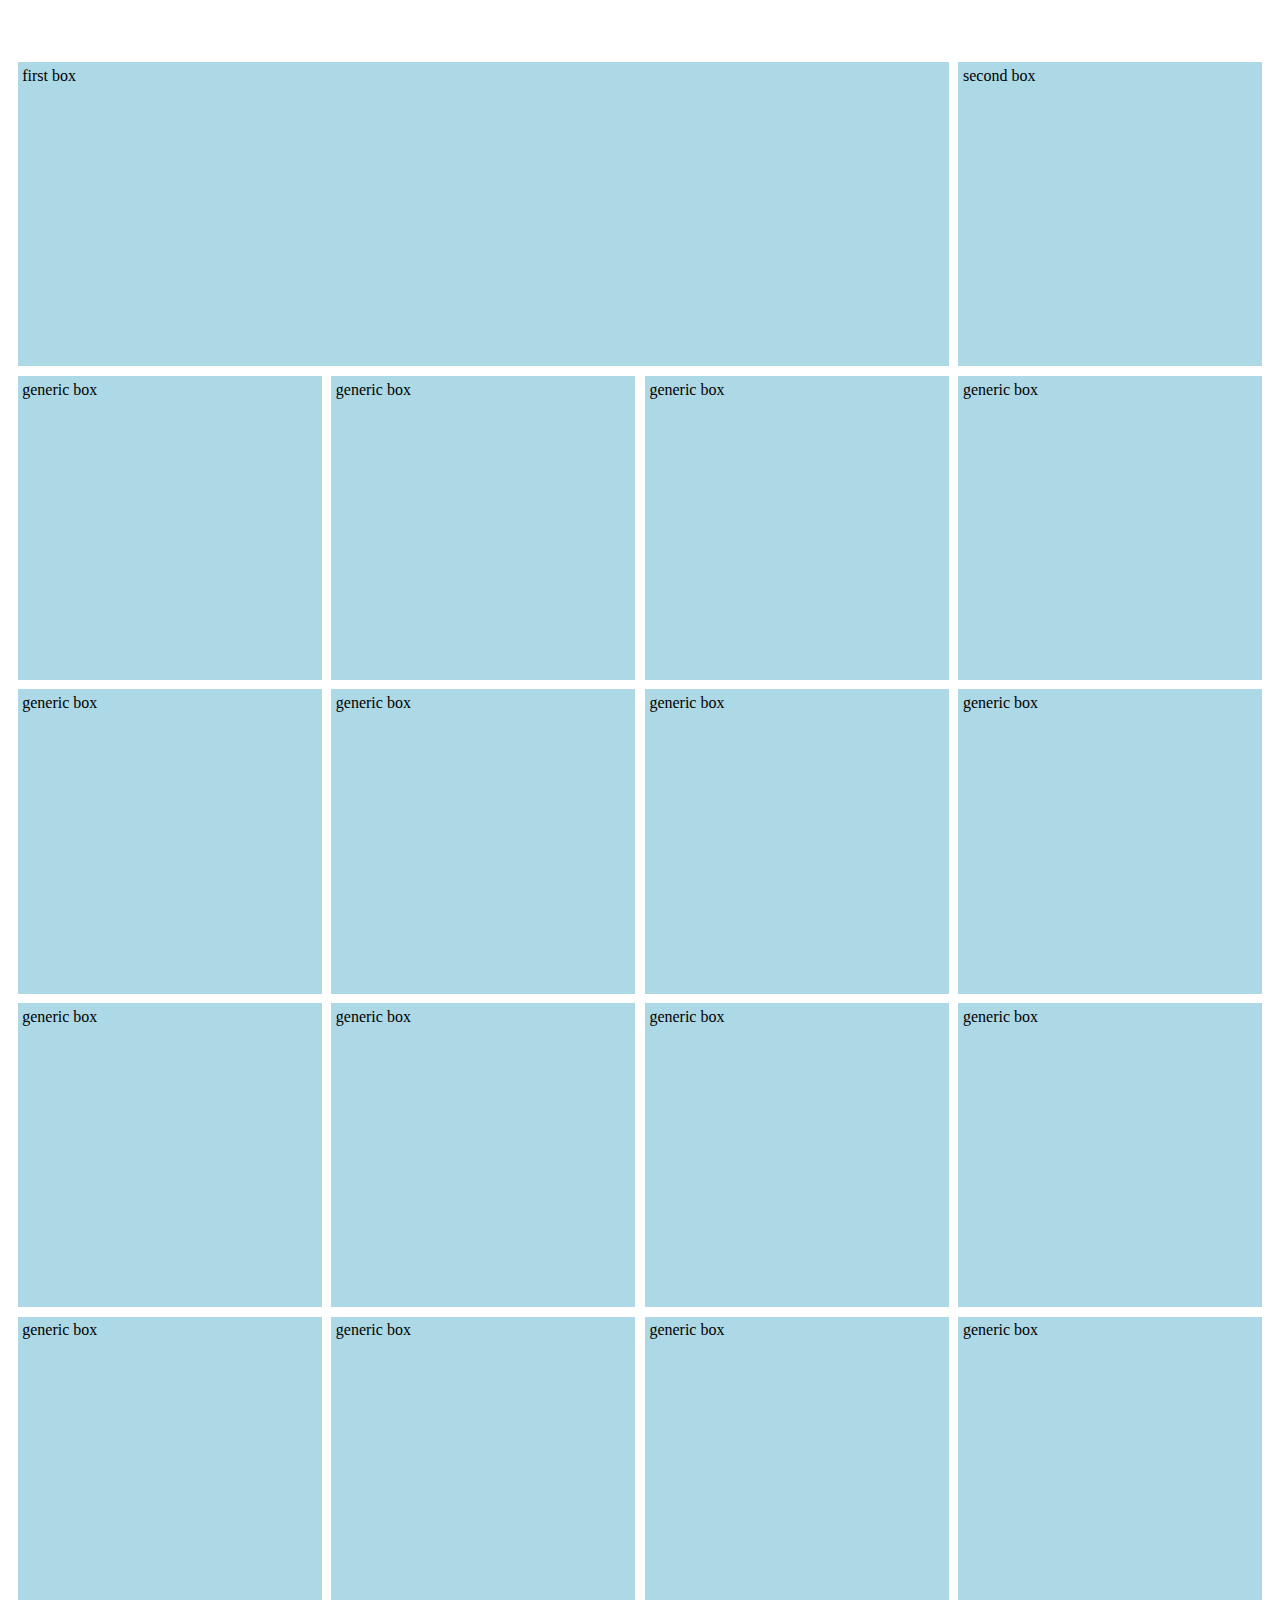
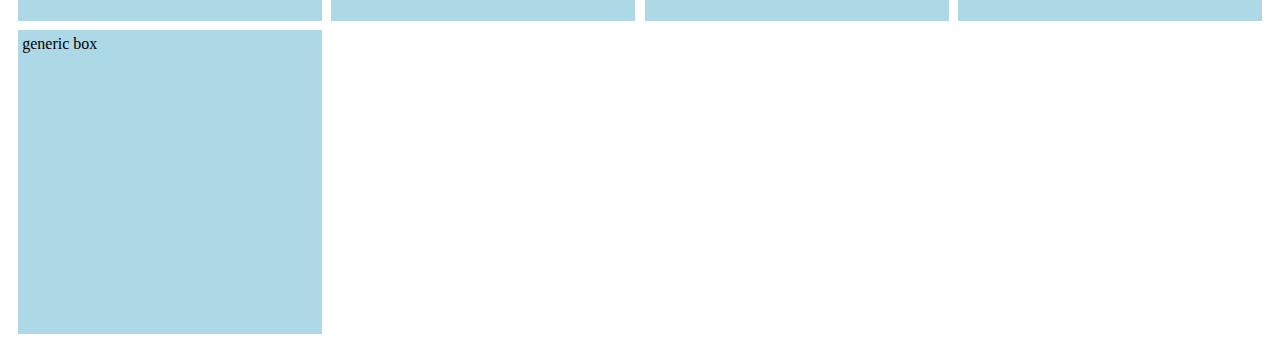
==== index.html @ cf8d566f "toolbar2" ====
<!DOCTYPE HTML>
<html lang="en-US">
<head>
<meta name="viewport" content="width=device-width, initial-scale=1">
  <meta charset="UTF-8">
  <title>Demo box</title>
  <link rel="stylesheet" href="css/normalize.css">
   <link rel="stylesheet" href="css/layout.css">
   <link rel="stylesheet" href="css/style.css">
   <link rel="stylesheet" href="css/wip.css">
  
  <!-- Enable media queries for old IE -->
  <!--[if lt IE 9]>
	<script src="http://css3-mediaqueries-js.googlecode.com/svn/trunk/css3-mediaqueries.js"></script>
  <![endif]-->
  
</head>
<body>

<div id="layout_wrap">
    
    <div class="layout_box layout_first">
      <div class="layout_content">
        first box
      </div>
    </div>
    
    <div class="layout_box layout_second">
      <div class="layout_content">
        second box
      </div>
    </div>
    
    <div class="layout_box">
      <div class="layout_content">
        generic box
      </div>
    </div>
    
    <div class="layout_box">
      <div class="layout_content">
        generic box
      </div>
    </div>
    
    <div class="layout_box">
      <div class="layout_content">
        generic box
      </div>
    </div>
    
    <div class="layout_box">
      <div class="layout_content">
        generic box
      </div>
    </div>
    
    <div class="layout_box">
      <div class="layout_content">
        generic box
      </div>
    </div>
    
    <div class="layout_box">
      <div class="layout_content">
        generic box
      </div>
    </div>
    
    <div class="layout_box">
      <div class="layout_content">
        generic box
      </div>
    </div>
    
    <div class="layout_box">
      <div class="layout_content">
        generic box
      </div>
    </div>
    
    <div class="layout_box">
      <div class="layout_content">
        generic box
      </div>
    </div>
    
    <div class="layout_box">
      <div class="layout_content">
        generic box
      </div>
    </div>
    
    <div class="layout_box">
      <div class="layout_content">
        generic box
      </div>
    </div>
    
    <div class="layout_box">
      <div class="layout_content">
        generic box
      </div>
    </div>
    
    <div class="layout_box">
      <div class="layout_content">
        generic box
      </div>
    </div>
    
    <div class="layout_box">
      <div class="layout_content">
        generic box
      </div>
    </div>
    
    <div class="layout_box">
      <div class="layout_content">
        generic box
      </div>
    </div>
    
    <div class="layout_box">
      <div class="layout_content">
        generic box
      </div>
    </div>
    
    <div class="layout_box">
      <div class="layout_content">
        generic box
      </div>
    </div>
    

</div>

  
</body>
</html>
---- css/layout.css ----
/*
1. Universal rules for layout elements.
2. 1-tile setup.
3. 2-tile setup.
4. 3-tile setup.
5. 4-tile setup.
6. 5-tile setup.
*/

/*  
1. Universal rules
*/
/*
#layout_wrapper { /* This is main wrapper for the layout. */
/*	overflow: hidden;
}
*/
body {
	min-width : 200px;
	max-width : 2500px;	
	margin-left : auto;
	margin-right : auto;
	
}

.layout_box {
	float : left;
	position : relative;
	overflow: hidden;
}
.layout_content {
	position : absolute;
	left : 0px;
    right : 0px;
    top : 0px;
    bottom : 0px;
} 

#layout_wrap_toolbar {
    width : 100%;
    min-width : 200px;
    position : fixed;
    top : 0px; 
}
.layout_toolbar_content {
	position : absolute;
	left : 0px;
    right : 0px;
    top : 0px;
    bottom : 0px;
} 


/* 
2. 1-tile setups.
*/
@media only screen and (max-width : 199px) {
	* {
		display: none;
	}
}
@media only screen and (min-width : 200px) and (max-width : 299px) {	
	.layout_box {
		width : 100%;
		padding-bottom: 100%;
	}
	/* .layout_first is displayed without special rules. */
    .layout_second {
	    display: none;
    }
    .layout_content {
    	margin-bottom : 0.5%;
    	padding : 0.5%;
	}
	#layout_wrap {
		margin : 11.5% 0%;
	}
	#layout_wrap_toolbar {
    	padding-bottom : 11%; 
    	
	}
}

/*  
3. 2-tile setup.
*/
@media only screen and (min-width : 300px) and (max-width : 499px) {
	.layout_box {
		width : 50%;
		padding-bottom: 50%;
	}
	.layout_first {
        width: 100%!important;
    }
    .layout_second {
	    display: none;
    } 
    .layout_content {
    	margin : 0.5%;
    	padding : 0.5%;
	}
	.layout_first .layout_content {
		margin : 0.25%;
		padding : 0.25%;
	}
	#layout_wrap {
		margin : 6.75% 0.5%;
	}
	#layout_wrap_toolbar {
    	padding-bottom : 6.5%; 
	}
}


/*  
4. 3-tile setup.
*/
@media only screen and (min-width : 500px) and (max-width : 849px) {
	.layout_box {
		width : 33.3%;
		padding-bottom: 33.3%;
	}
	.layout_first {
        width: 66.6%!important;
    }
    /* .layout_second is displayed without special rules. */
    .layout_content {
    	margin : 1%;
    	padding : 1%;
	}
	.layout_first .layout_content {
		margin : 0.5%;
		padding : 0.5%;
	}
	#layout_wrap {
		margin : 5.625% 0.75%;
	}
	#layout_wrap_toolbar {
    	padding-bottom : 5.25%; 
	}
}


/*  
5. 4-tile setup.
*/
@media only screen and (min-width : 850px) and (max-width : 1349px) {
	.layout_box {
		width : 25%;
		padding-bottom: 25%;
	}
	.layout_first {
        width: 75%!important;
    }
    /* .layout_second is displayed without special rules. */
    .layout_content {
    	margin : 1.5%;
    	padding : 1.5%;
	}
	.layout_first .layout_content {
		margin : 0.5%;
		padding : 0.5%;
	}
	#layout_wrap {
		margin : 4.5% 1%;
	}
	#layout_wrap_toolbar {
    	padding-bottom : 4%; 
	}
}


/*  
6. 5-tile setup.
*/
@media only screen and (min-width : 1350px) {
	.layout_box {
		width : 20%;
		padding-bottom: 20%;
	}
	.layout_first {
        width: 60%!important;
    }
    .layout_second {
	    width: 40%!important;
    }
    .layout_content {
    	margin : 3%;
    	padding : 3%;
	}
	.layout_first .layout_content {
		margin : 1%;
		padding : 1%;
	}
	.layout_second .layout_content {
		margin : 1.5%;
		padding : 1.5%;
	}
	#layout_wrap {
		margin : 4.125% 1.25%;
	}
	#layout_wrap_toolbar {
    	padding-bottom : 3.5%; 
	}
	
}
---- css/wip.css ----
.layout_content {
	background-color : lightblue;
}

#layout_wrap_toolbar {

    background : red;
}




@media only screen and (max-width : 299px) {	
	
}

/*  
3. 2-tile setup.
*/
@media only screen and (min-width : 300px) and (max-width : 599px) {

}


/*  
4. 3-tile setup.
*/
@media only screen and (min-width : 600px) and (max-width : 999px) {

}


/*  
5. 4-tile setup.
*/
@media only screen and (min-width : 1000px) and (max-width : 1499px) {
	
}


/*  
6. 5-tile setup.
*/
@media only screen and (min-width : 1500px) {
	
	
}
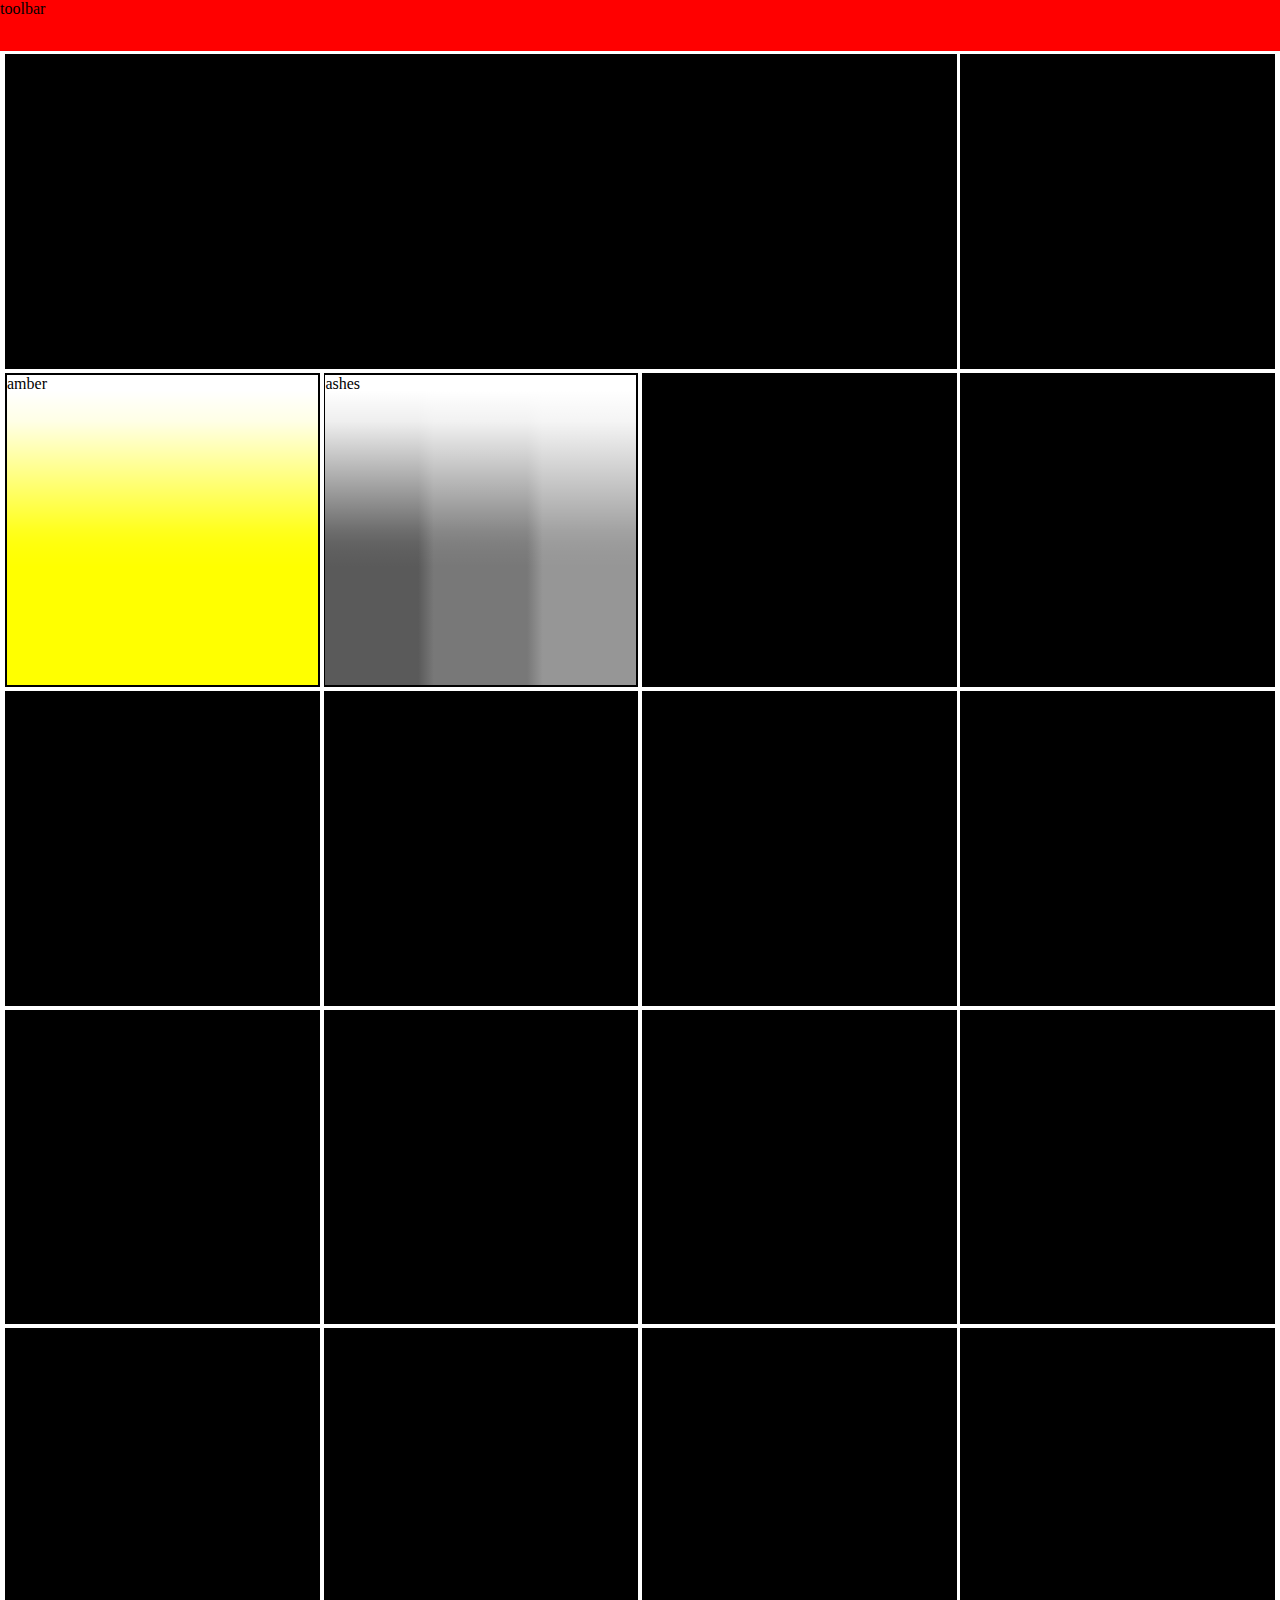
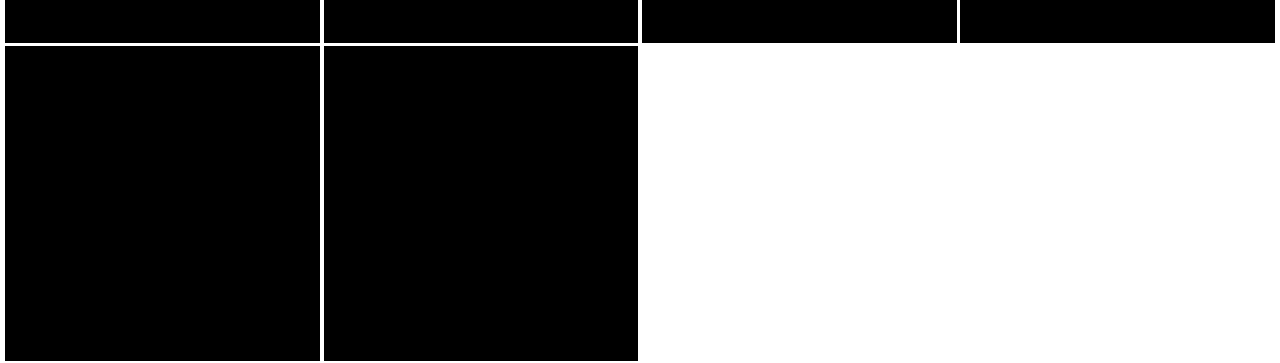
==== commit 54920fd1: "layout" ====
--- a/index.html
+++ b/index.html
@@ -8,6 +8,7 @@
    <link rel="stylesheet" href="css/layout.css">
    <link rel="stylesheet" href="css/style.css">
    <link rel="stylesheet" href="css/wip.css">
+   <link rel="stylesheet" href="css/colormap.css">
   
   <!-- Enable media queries for old IE -->
   <!--[if lt IE 9]>
@@ -17,8 +18,9 @@
 </head>
 <body>
 
+
+
 <div id="layout_wrap">
-    
     <div class="layout_box layout_first">
       <div class="layout_content">
         first box
@@ -29,6 +31,26 @@
       <div class="layout_content">
         second box
       </div>
+    </div>
+    
+    <div class="layout_box">
+      <div class="layout_content">
+			<div class="product amber">
+        		<div class="fade">
+        		amber
+      			</div>
+      		</div>
+        </div>
+    </div>
+    
+    <div class="layout_box">
+      <div class="layout_content">
+			<div class="product ashes">
+        		<div class="fade">
+        		ashes
+      			</div>
+      		</div>
+      	</div>
     </div>
     
     <div class="layout_box">
@@ -126,14 +148,13 @@
         generic box
       </div>
     </div>
-    
-    <div class="layout_box">
-      <div class="layout_content">
-        generic box
+
+</div>
+
+<div id="layout_wrap_toolbar">
+       <div class="layout_toolbar_content">
+			toolbar
       </div>
-    </div>
-    
-
 </div>
 
   
--- a/css/layout.css
+++ b/css/layout.css
@@ -38,7 +38,6 @@
 
 #layout_wrap_toolbar {
     width : 100%;
-    min-width : 200px;
     position : fixed;
     top : 0px; 
 }
@@ -73,7 +72,7 @@
     	padding : 0.5%;
 	}
 	#layout_wrap {
-		margin : 11.5% 0%;
+		margin : 11.25% 0%;
 	}
 	#layout_wrap_toolbar {
     	padding-bottom : 11%; 
@@ -125,15 +124,15 @@
     }
     /* .layout_second is displayed without special rules. */
     .layout_content {
-    	margin : 1%;
-    	padding : 1%;
-	}
-	.layout_first .layout_content {
-		margin : 0.5%;
-		padding : 0.5%;
-	}
-	#layout_wrap {
-		margin : 5.625% 0.75%;
+    	margin : 0.6%;
+    	padding : 0.6%;
+	}
+	.layout_first .layout_content {
+		margin : 0.3%;
+		padding : 0.3%;
+	}
+	#layout_wrap {
+		margin : 5.5% 0.3%;
 	}
 	#layout_wrap_toolbar {
     	padding-bottom : 5.25%; 
@@ -154,15 +153,15 @@
     }
     /* .layout_second is displayed without special rules. */
     .layout_content {
-    	margin : 1.5%;
-    	padding : 1.5%;
-	}
-	.layout_first .layout_content {
-		margin : 0.5%;
-		padding : 0.5%;
-	}
-	#layout_wrap {
-		margin : 4.5% 1%;
+    	margin : 0.6%;
+    	padding : 0.6%;
+	}
+	.layout_first .layout_content {
+		margin : 0.2%;
+		padding : 0.2%;
+	}
+	#layout_wrap {
+		margin : 4.1% 0.25%;
 	}
 	#layout_wrap_toolbar {
     	padding-bottom : 4%; 
@@ -185,19 +184,19 @@
 	    width: 40%!important;
     }
     .layout_content {
-    	margin : 3%;
-    	padding : 3%;
-	}
-	.layout_first .layout_content {
-		margin : 1%;
-		padding : 1%;
+    	margin : 0.75%;
+    	padding : 0.75%;
+	}
+	.layout_first .layout_content {
+		margin : 0.25%;
+		padding : 0.25%;
 	}
 	.layout_second .layout_content {
-		margin : 1.5%;
-		padding : 1.5%;
-	}
-	#layout_wrap {
-		margin : 4.125% 1.25%;
+		margin : 0.375%;
+		padding : 0.375%;
+	}
+	#layout_wrap {
+		margin : 3.6% 0.2%;
 	}
 	#layout_wrap_toolbar {
     	padding-bottom : 3.5%; 
--- a/css/wip.css
+++ b/css/wip.css
@@ -1,47 +1,49 @@
 .layout_content {
-	background-color : lightblue;
+	background : black;
 }
 
+
+.product {
+	width : 100%;
+	height : 100%;
+		
+}
+.fade {
+	background: linear-gradient(180deg,
+		rgba(255, 255, 255, 1) 5%,
+		rgba(255, 255, 255, 0.95) 10%, 
+		rgba(255, 255, 255, 0.90) 15%,
+		rgba(255, 255, 255, 0.12) 50%,
+		rgba(255, 255, 255, 0.06) 54%, 
+		rgba(255, 255, 255, 0.03) 57%, 
+		rgba(255, 255, 255, 0) 62%);
+	width:100%;
+	height:100%;
+    }
+
 #layout_wrap_toolbar {
-
     background : red;
 }
 
 
 
 
-@media only screen and (max-width : 299px) {	
+@media only screen and (max-width : 199px) {	
 	
 }
-
-/*  
-3. 2-tile setup.
-*/
-@media only screen and (min-width : 300px) and (max-width : 599px) {
+@media only screen and (min-width : 200px) and (max-width : 299px) {
 
 }
-
-
-/*  
-4. 3-tile setup.
-*/
-@media only screen and (min-width : 600px) and (max-width : 999px) {
+@media only screen and (min-width : 300) and (max-width : 499px) {
 
 }
+@media only screen and (min-width : 500) and (max-width : 849px) {
 
-
-/*  
-5. 4-tile setup.
-*/
-@media only screen and (min-width : 1000px) and (max-width : 1499px) {
+}
+@media only screen and (min-width : 850) and (max-width : 1349px) {
 	
 }
-
-
-/*  
-6. 5-tile setup.
-*/
-@media only screen and (min-width : 1500px) {
+@media only screen and (min-width : 1350) {
 	
 	
 }
--- a/css/colormap.css
+++ b/css/colormap.css
@@ -0,0 +1,10 @@
+.amber {
+	background: yellow;
+}
+.ashes {
+	background: linear-gradient(90deg, 
+		rgba(90,90,90,255) 30%,
+		rgba(120,120,120,255) 35%,
+		rgba(120,120,120,255) 65%, 
+		rgba(150,150,150,255) 70%);
+}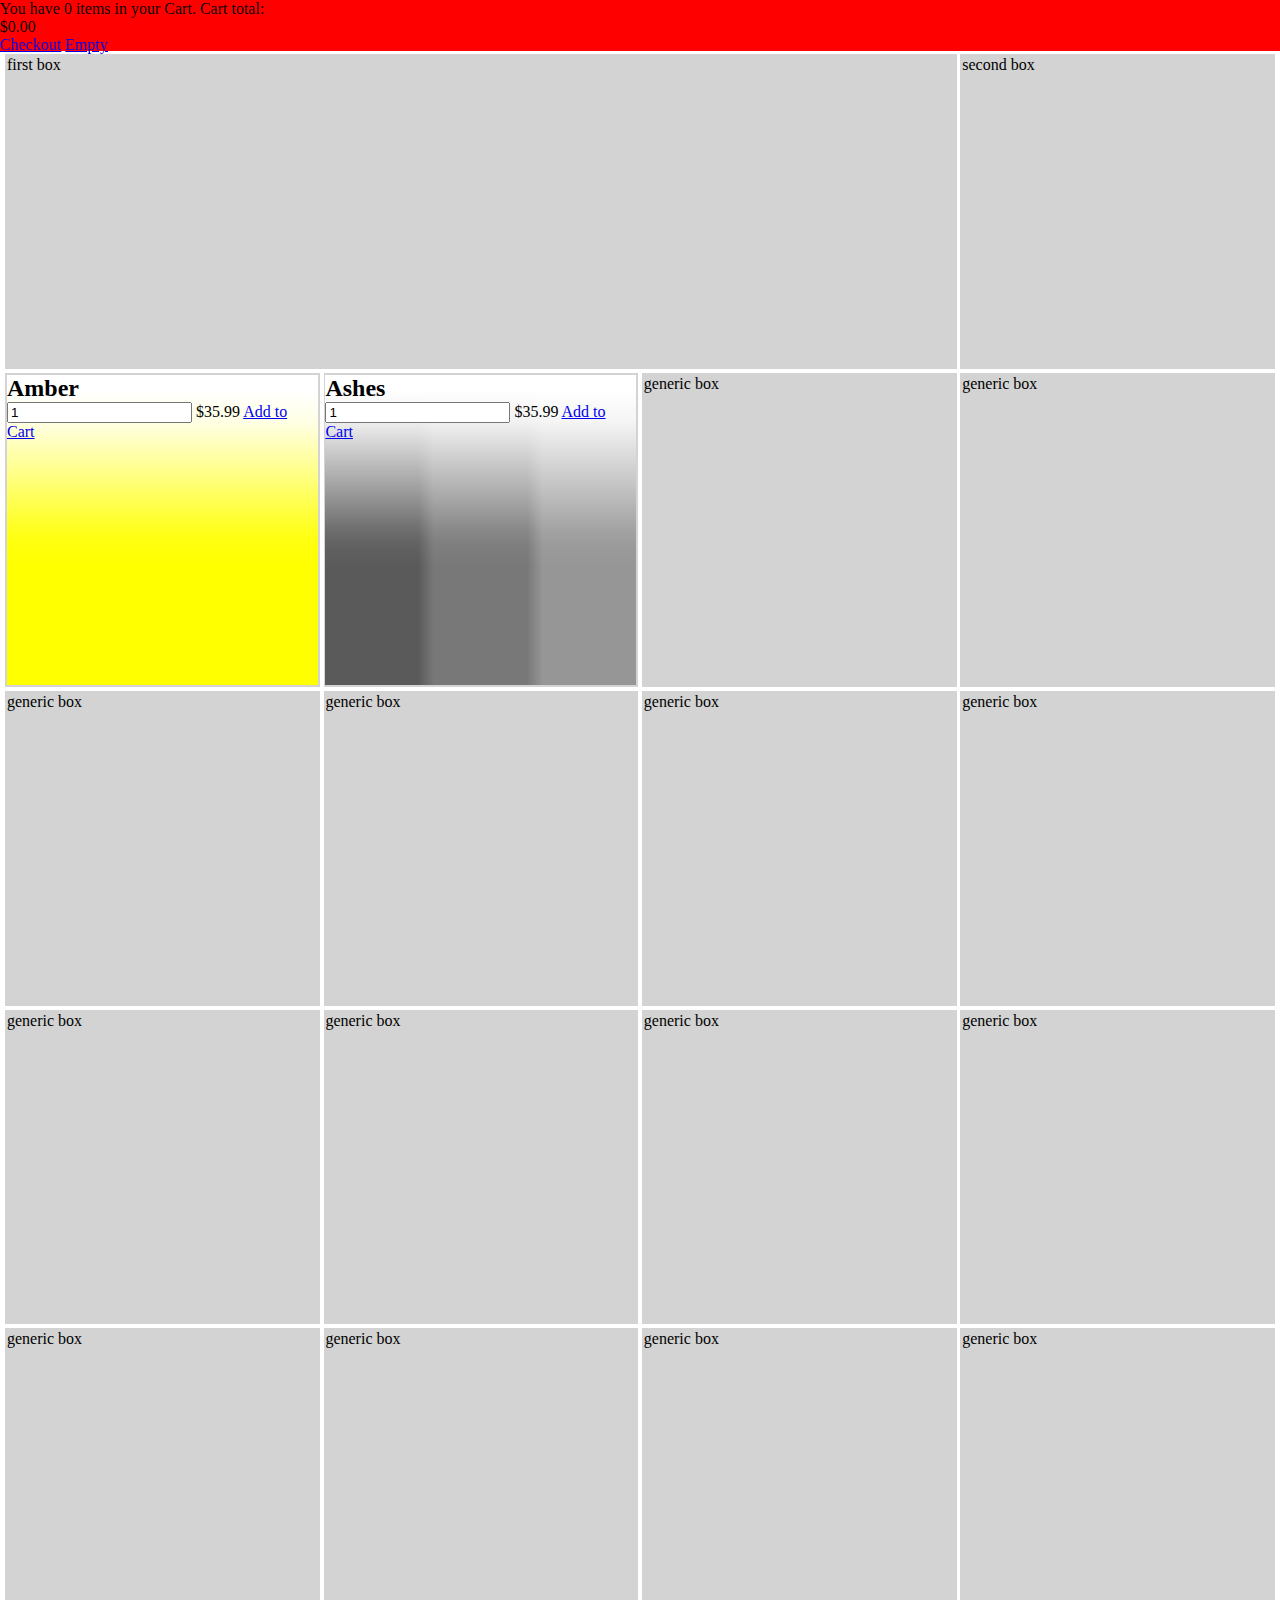
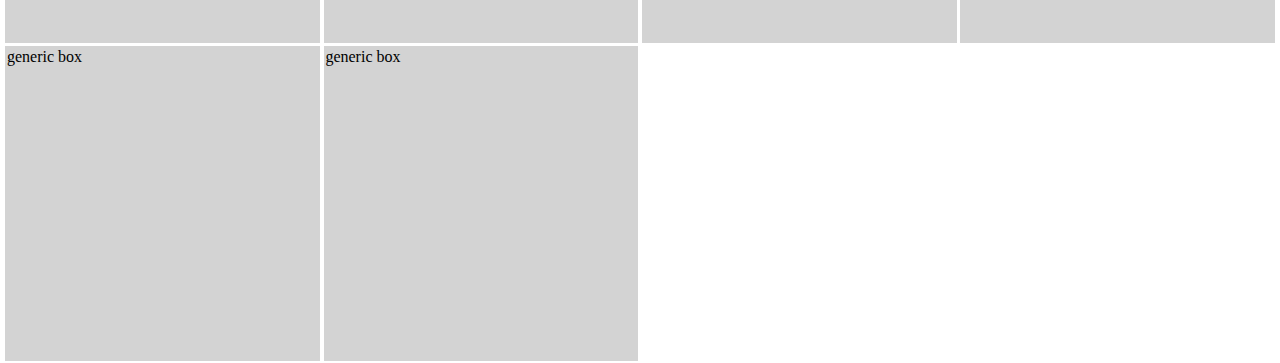
==== commit f9196294: "1" ====
--- a/index.html
+++ b/index.html
@@ -3,7 +3,7 @@
 <head>
 <meta name="viewport" content="width=device-width, initial-scale=1">
   <meta charset="UTF-8">
-  <title>Demo box</title>
+  <title>Demo</title>
   <link rel="stylesheet" href="css/normalize.css">
    <link rel="stylesheet" href="css/layout.css">
    <link rel="stylesheet" href="css/style.css">
@@ -14,12 +14,12 @@
   <!--[if lt IE 9]>
 	<script src="http://css3-mediaqueries-js.googlecode.com/svn/trunk/css3-mediaqueries.js"></script>
   <![endif]-->
+  <script src="https://ajax.googleapis.com/ajax/libs/jquery/3.2.1/jquery.min.js"></script>
+  <script src="simplecart/simpleCart.min.js"></script>
+  <script src="script/cart.js"></script>
   
 </head>
 <body>
-
-
-
 <div id="layout_wrap">
     <div class="layout_box layout_first">
       <div class="layout_content">
@@ -31,29 +31,35 @@
       <div class="layout_content">
         second box
       </div>
-    </div>
-    
-    <div class="layout_box">
-      <div class="layout_content">
-			<div class="product amber">
-        		<div class="fade">
-        		amber
-      			</div>
+    </div><div class="layout_box">
+
+	<div class="layout_content">
+		<div class="product amber" tabindex="1">
+      		<div class="fade">
+       			<div class="simpleCart_shelfItem">
+				    <h2 class="item_name"> Amber </h2>
+				    <input type="text" value="1" class="item_Quantity">
+				    <span class="item_price">$35.99</span>
+					<a class="item_add" href="javascript:;"> Add to Cart </a>
+				</div>
       		</div>
-        </div>
-    </div>
-    
-    <div class="layout_box">
-      <div class="layout_content">
-			<div class="product ashes">
-        		<div class="fade">
-        		ashes
-      			</div>
+      	</div>    </div>
+</div><div class="layout_box">
+
+	<div class="layout_content">
+		<div class="product ashes" tabindex="1">
+
+      		<div class="fade">
+       			<div class="simpleCart_shelfItem">
+				    <h2 class="item_name"> Ashes </h2>
+				    <input type="text" value="1" class="item_Quantity">
+				    <span class="item_price">$35.99</span>
+					<a class="item_add" href="javascript:;"> Add to Cart </a>
+				</div>
       		</div>
       	</div>
     </div>
-    
-    <div class="layout_box">
+</div>    <div class="layout_box">
       <div class="layout_content">
         generic box
       </div>
@@ -149,14 +155,26 @@
       </div>
     </div>
 
-</div>
+</div><div id="layout_wrap_toolbar">
+       <div class="layout_toolbar_content">
+       
+       
+       
+              
+       
+You have <span class="simpleCart_quantity"></span> items in your Cart.
+Cart total: <div class="simpleCart_total"></div>
 
-<div id="layout_wrap_toolbar">
-       <div class="layout_toolbar_content">
-			toolbar
+
+<a href="javascript:;" class="simpleCart_checkout">Checkout</a>
+<a href="javascript:;" class="simpleCart_empty">Empty</a>
+     
+     
+   
+   
+   
+   
+     
       </div>
-</div>
-
-  
-</body>
+</div></body>
 </html>--- a/css/wip.css
+++ b/css/wip.css
@@ -1,5 +1,29 @@
+
+
+
+
+
+
+
+
+.product:focus .simpleCart_shelfItem {
+	display: none;
+}
+
+h2 {
+	margin : 0;
+}
+
+
+
+
+
+
+
+
+
 .layout_content {
-	background : black;
+	background : LIGHTGRAY;
 }
 
 
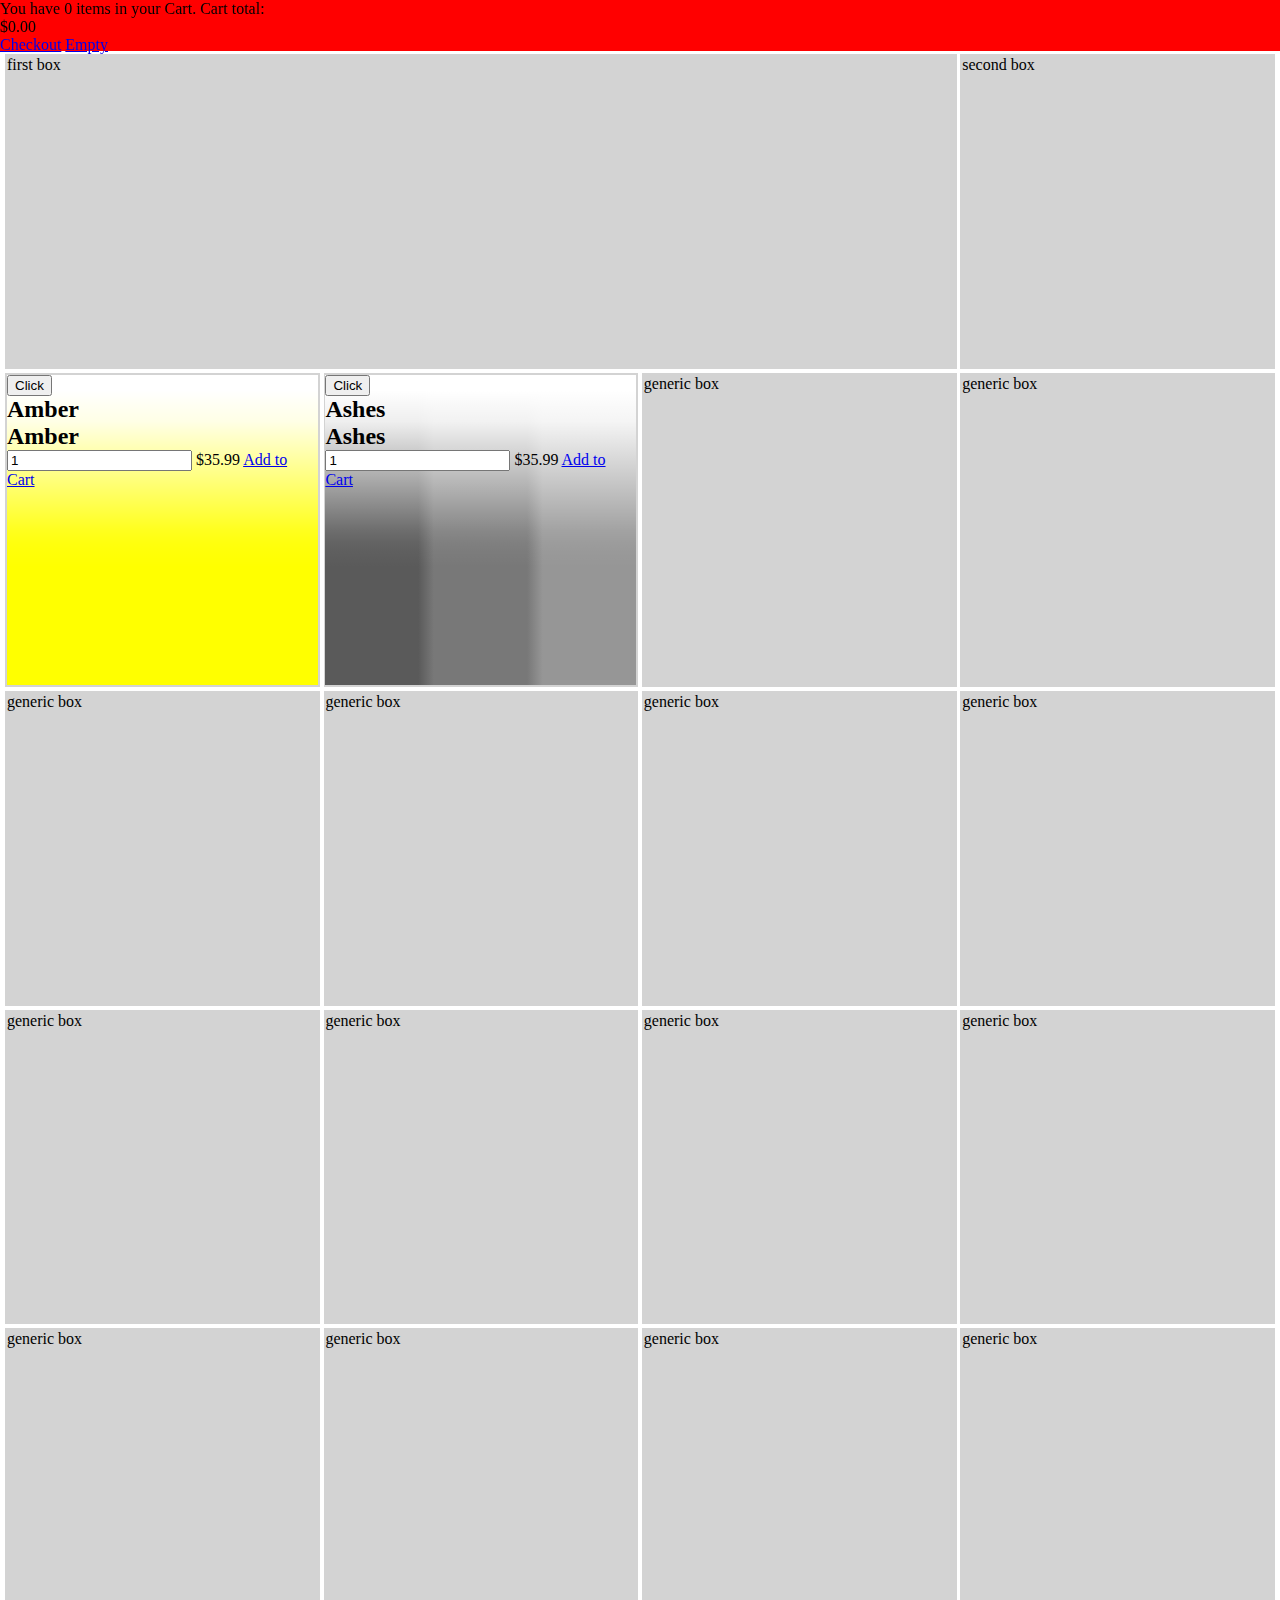
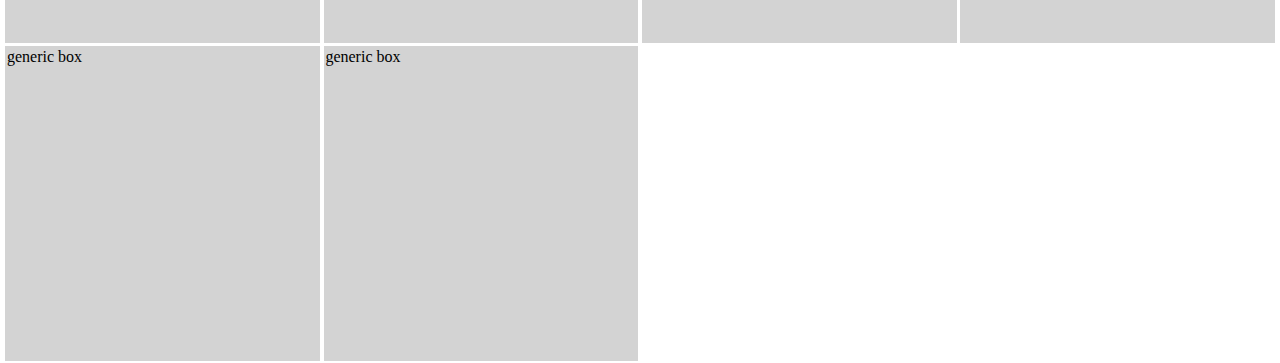
==== commit 685dfd3f: "3.1" ====
--- a/index.html
+++ b/index.html
@@ -17,6 +17,7 @@
   <script src="https://ajax.googleapis.com/ajax/libs/jquery/3.2.1/jquery.min.js"></script>
   <script src="simplecart/simpleCart.min.js"></script>
   <script src="script/cart.js"></script>
+  <script src="script/button.js"></script>
   
 </head>
 <body>
@@ -32,31 +33,35 @@
         second box
       </div>
     </div><div class="layout_box">
-
 	<div class="layout_content">
-		<div class="product amber" tabindex="1">
-      		<div class="fade">
-       			<div class="simpleCart_shelfItem">
-				    <h2 class="item_name"> Amber </h2>
+		
+		
+		<div class="product amber" >
+       		<div class="fade">
+       			<button class="shelf_item_button" onclick="changeVisibility('amber')">Click</button>
+       			<h2 class="name"> Amber </h2>
+				<div class="simpleCart_shelfItem" id="amber">
+				    <h2 class="item_name hidden"> Amber </h2>
 				    <input type="text" value="1" class="item_Quantity">
 				    <span class="item_price">$35.99</span>
 					<a class="item_add" href="javascript:;"> Add to Cart </a>
 				</div>
-      		</div>
+    		</div>
       	</div>    </div>
 </div><div class="layout_box">
-
 	<div class="layout_content">
-		<div class="product ashes" tabindex="1">
-
-      		<div class="fade">
-       			<div class="simpleCart_shelfItem">
-				    <h2 class="item_name"> Ashes </h2>
+			
+		<div class="product ashes" >
+       		<div class="fade">
+       			<button class="shelf_item_button" onclick="changeVisibility('ashes')">Click</button>
+       			<h2 class="name"> Ashes </h2>
+       			<div class="simpleCart_shelfItem" id="ashes">
+				    <h2 class="item_name hidden"> Ashes </h2>
 				    <input type="text" value="1" class="item_Quantity">
 				    <span class="item_price">$35.99</span>
 					<a class="item_add" href="javascript:;"> Add to Cart </a>
 				</div>
-      		</div>
+			</div>
       	</div>
     </div>
 </div>    <div class="layout_box">
--- a/css/wip.css
+++ b/css/wip.css
@@ -4,7 +4,9 @@
 
 
 
-
+.product:hover .simpleCart_shelfItem {
+	display: none;
+}
 
 .product:focus .simpleCart_shelfItem {
 	display: none;
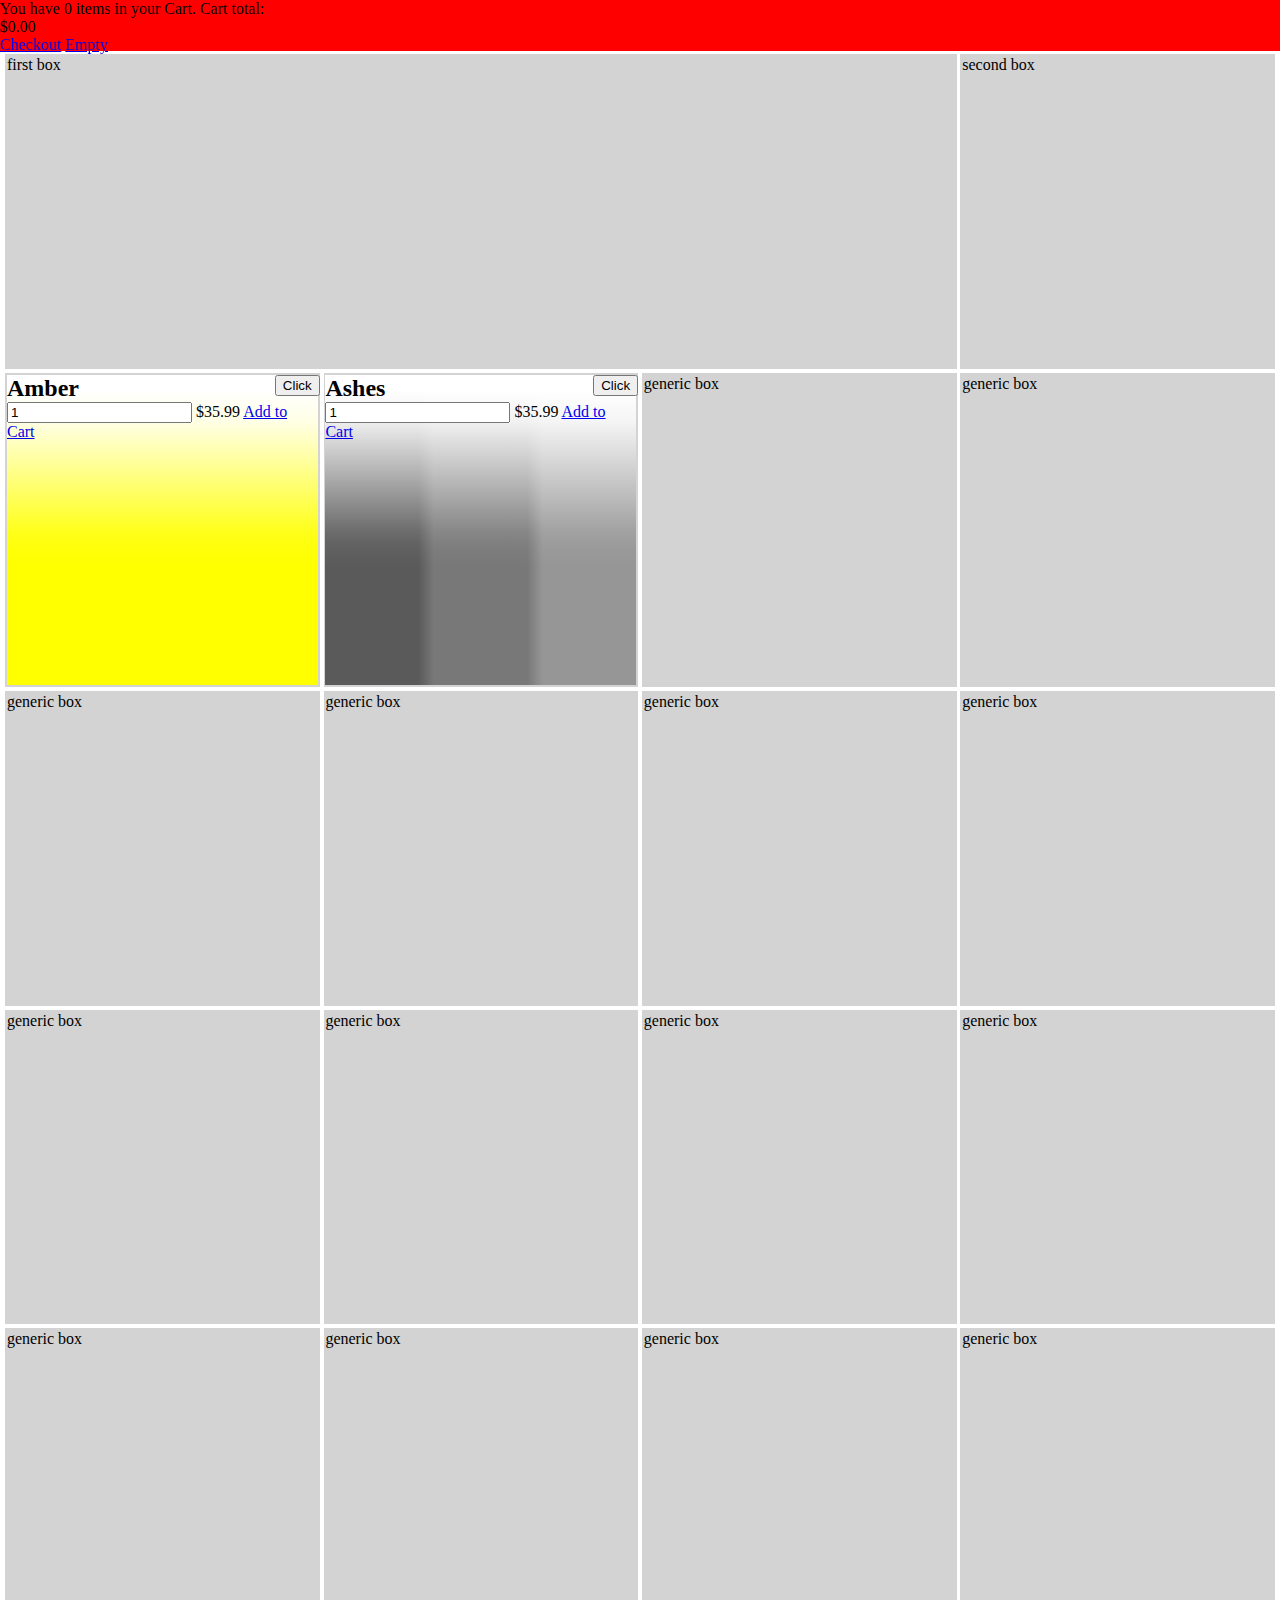
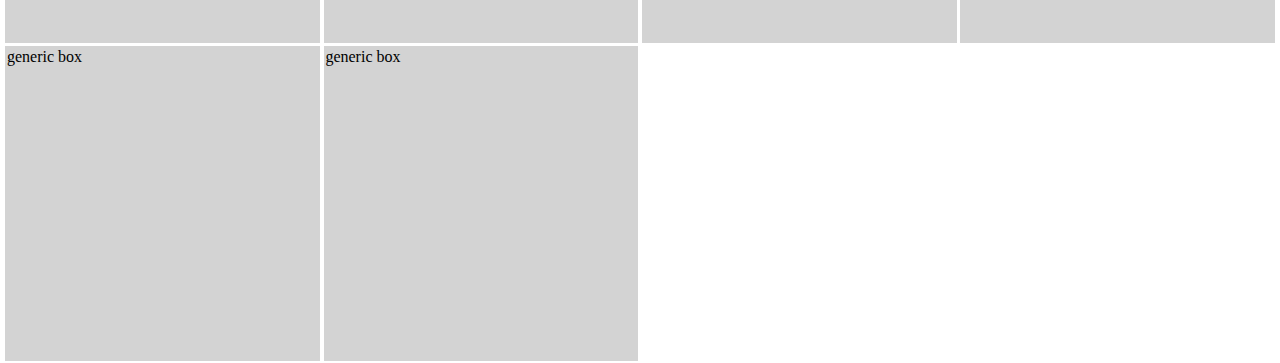
==== commit 45d23da4: "Shelf item hide show (#22)" ====
--- a/index.html
+++ b/index.html
@@ -33,15 +33,16 @@
         second box
       </div>
     </div><div class="layout_box">
+
 	<div class="layout_content">
-		
-		
+
 		<div class="product amber" >
        		<div class="fade">
        			<button class="shelf_item_button" onclick="changeVisibility('amber')">Click</button>
        			<h2 class="name"> Amber </h2>
 				<div class="simpleCart_shelfItem" id="amber">
 				    <h2 class="item_name hidden"> Amber </h2>
+
 				    <input type="text" value="1" class="item_Quantity">
 				    <span class="item_price">$35.99</span>
 					<a class="item_add" href="javascript:;"> Add to Cart </a>
@@ -49,7 +50,9 @@
     		</div>
       	</div>    </div>
 </div><div class="layout_box">
+
 	<div class="layout_content">
+
 			
 		<div class="product ashes" >
        		<div class="fade">
--- a/css/layout.css
+++ b/css/layout.css
@@ -49,6 +49,22 @@
     bottom : 0px;
 } 
 
+.hidden {
+	display: none;
+}
+
+.shelf_item_button {
+	position: absolute;
+	right: 0;
+}
+
+
+
+.product {
+	width : 100%;
+	height : 100%;
+}
+
 
 /* 
 2. 1-tile setups.
--- a/css/style.css
+++ b/css/style.css
@@ -0,0 +1,9 @@
+h2 {
+	margin : 0;
+}
+.layout_content {
+	background : LIGHTGRAY;
+}
+#layout_wrap_toolbar {
+    background : red;
+}--- a/css/wip.css
+++ b/css/wip.css
@@ -8,13 +8,6 @@
 	display: none;
 }
 
-.product:focus .simpleCart_shelfItem {
-	display: none;
-}
-
-h2 {
-	margin : 0;
-}
 
 
 
@@ -24,32 +17,9 @@
 
 
 
-.layout_content {
-	background : LIGHTGRAY;
-}
 
 
-.product {
-	width : 100%;
-	height : 100%;
-		
-}
-.fade {
-	background: linear-gradient(180deg,
-		rgba(255, 255, 255, 1) 5%,
-		rgba(255, 255, 255, 0.95) 10%, 
-		rgba(255, 255, 255, 0.90) 15%,
-		rgba(255, 255, 255, 0.12) 50%,
-		rgba(255, 255, 255, 0.06) 54%, 
-		rgba(255, 255, 255, 0.03) 57%, 
-		rgba(255, 255, 255, 0) 62%);
-	width:100%;
-	height:100%;
-    }
 
-#layout_wrap_toolbar {
-    background : red;
-}
 
 
 
--- a/css/colormap.css
+++ b/css/colormap.css
@@ -1,3 +1,16 @@
+.fade {
+	background: linear-gradient(180deg,
+		rgba(255, 255, 255, 1) 5%,
+		rgba(255, 255, 255, 0.95) 10%, 
+		rgba(255, 255, 255, 0.90) 15%,
+		rgba(255, 255, 255, 0.12) 50%,
+		rgba(255, 255, 255, 0.06) 54%, 
+		rgba(255, 255, 255, 0.03) 57%, 
+		rgba(255, 255, 255, 0) 62%);
+	width:100%;
+	height:100%;
+    }
+
 .amber {
 	background: yellow;
 }
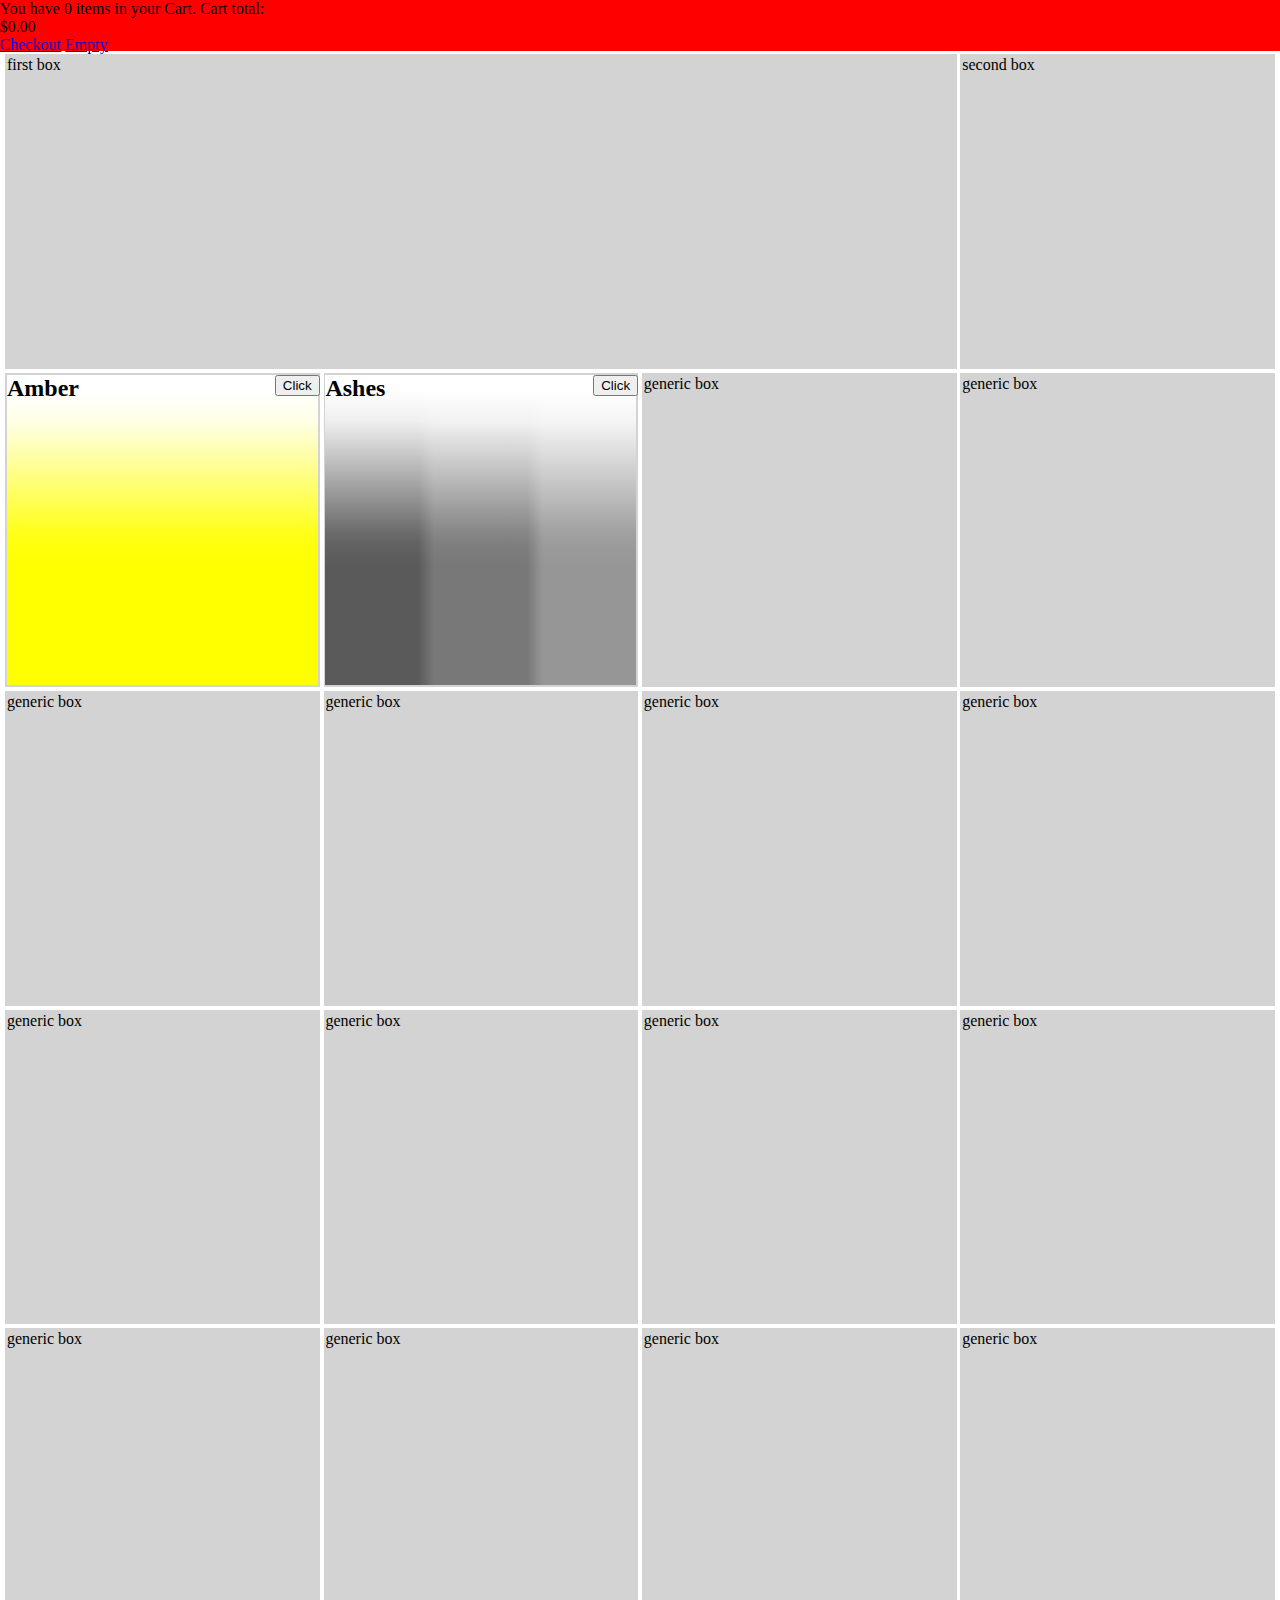
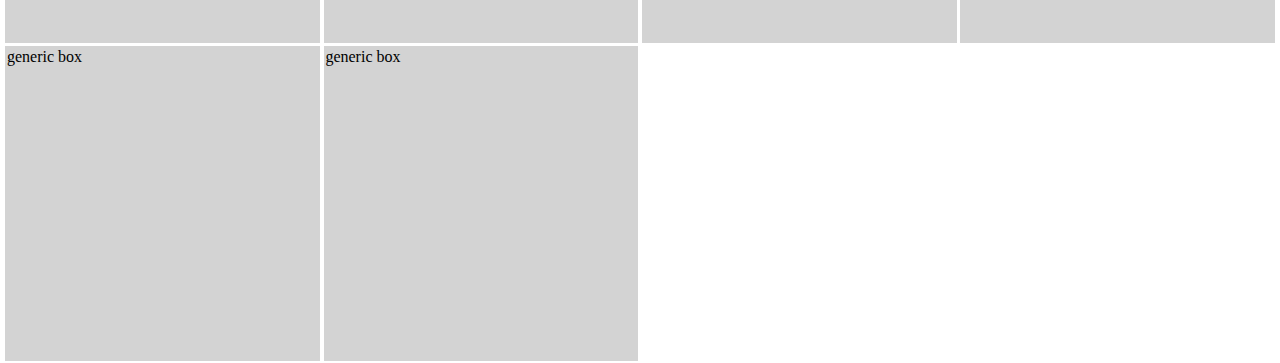
==== commit 3f517aa9: "Merge branch 'master' into shelf-item-hide-show" ====
--- a/index.html
+++ b/index.html
@@ -40,7 +40,9 @@
        		<div class="fade">
        			<button class="shelf_item_button" onclick="changeVisibility('amber')">Click</button>
        			<h2 class="name"> Amber </h2>
-				<div class="simpleCart_shelfItem" id="amber">
+
+				<div class="simpleCart_shelfItem hidden" id="amber">
+
 				    <h2 class="item_name hidden"> Amber </h2>
 
 				    <input type="text" value="1" class="item_Quantity">
@@ -58,7 +60,9 @@
        		<div class="fade">
        			<button class="shelf_item_button" onclick="changeVisibility('ashes')">Click</button>
        			<h2 class="name"> Ashes </h2>
-       			<div class="simpleCart_shelfItem" id="ashes">
+
+       			<div class="simpleCart_shelfItem hidden" id="ashes">
+
 				    <h2 class="item_name hidden"> Ashes </h2>
 				    <input type="text" value="1" class="item_Quantity">
 				    <span class="item_price">$35.99</span>
